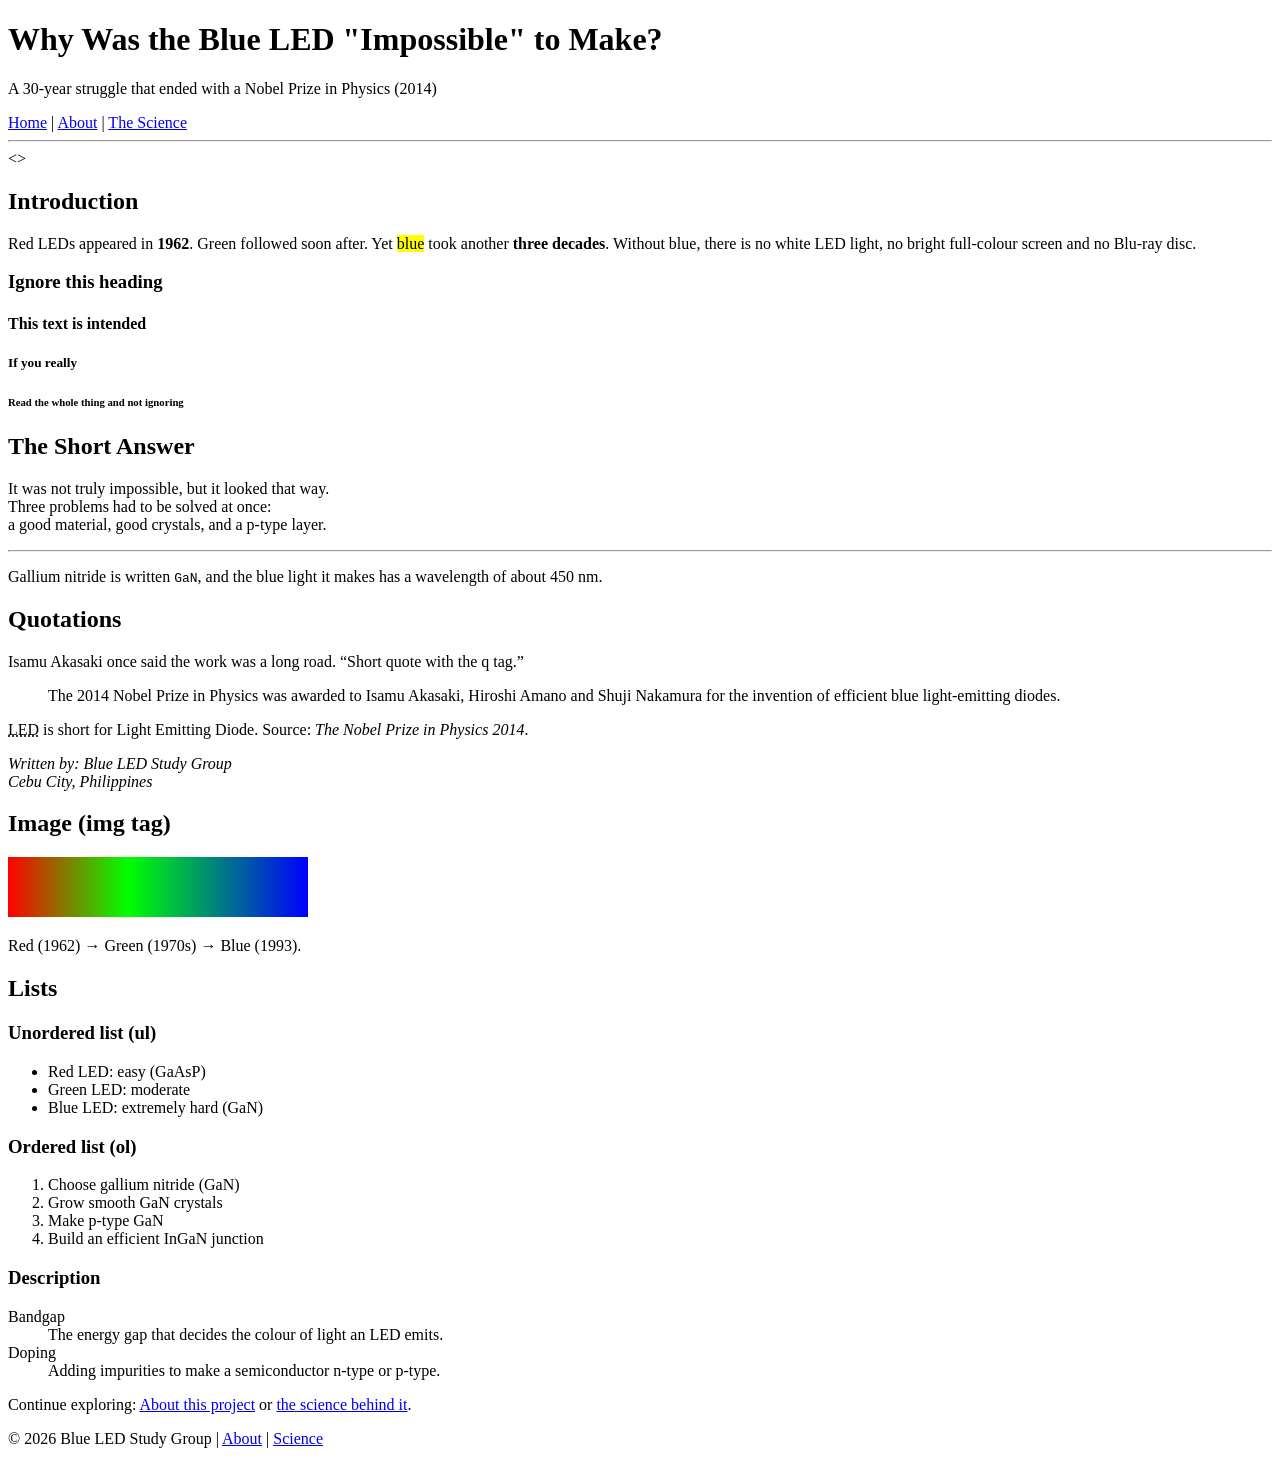
==== index.html @ 0ec420fd "index.html" ====
<!DOCTYPE html>
<html lang="en">
<head>
  <meta charset="UTF-8">
  <meta name="viewport" content="width=device-width, initial-scale=1.0">
  <meta name="description" content="Why was the blue LED so hard to make?">
  <title>Why Was the Blue LED "Impossible"? | Home</title>
  <link rel="stylesheet" href="style.css">
</head>
<body>

  <header id="top-banner">
    <h1>Why Was the Blue LED "Impossible" to Make?</h1>
    <p>A 30-year struggle that ended with a Nobel Prize in Physics (2014)</p>
  </header>

  <nav class="nav">
    <a href="index.html">Home</a> |
    <a href="about.html">About</a> |
    <a href="science.html">The Science</a>
  </nav>

  <hr>

  <>

    <h2>Introduction</h2>
    <p>
      Red LEDs appeared in <b>1962</b>. Green followed soon after. Yet <mark>blue</mark>
      took another <strong>three decades</strong>. Without blue, there is no white LED light,
      no bright full-colour screen and no Blu-ray disc.
    </p>

    <h3>Ignore this heading</h3>
    <h4>This text is intended</h4>
    <h5>If you really</h5>
    <h6>Read the whole thing and not ignoring</h6>

    <h2>The Short Answer</h2>
    <p>
      It was not truly impossible, but it looked that way.<br>
      Three problems had to be solved at once:<br>
      a good material, good crystals, and a p-type layer.
    </p>
    <hr>

    
    <p>
      Gallium nitride is written <code>GaN</code>, and the blue light it makes has a
      wavelength of about <span class="blue-text">450 nm</span>.
    </p>

    <h2>Quotations</h2>
    <p>Isamu Akasaki once said the work was a long road. <q>Short quote with the q tag.</q></p>

    <blockquote class="quote-box" cite="https://www.nobelprize.org">
      The 2014 Nobel Prize in Physics was awarded to Isamu Akasaki, Hiroshi Amano
      and Shuji Nakamura for the invention of efficient blue light-emitting diodes.
    </blockquote>

    <p>
      <abbr title="Light Emitting Diode">LED</abbr> is short for Light Emitting Diode.
      Source: <cite>The Nobel Prize in Physics 2014</cite>.
    </p>

    <address>
      Written by: Blue LED Study Group<br>
      Cebu City, Philippines
    </address>

    <h2>Image (img tag)</h2>
    <p>
      <img alt="A simple colour spectrum from red to blue" width="300" height="60"
           src="data:image/svg+xml;utf8,%3Csvg xmlns='http://www.w3.org/2000/svg' width='300' height='60'%3E%3Cdefs%3E%3ClinearGradient id='g'%3E%3Cstop offset='0' stop-color='red'/%3E%3Cstop offset='0.4' stop-color='lime'/%3E%3Cstop offset='1' stop-color='blue'/%3E%3C/linearGradient%3E%3C/defs%3E%3Crect width='300' height='60' fill='url(%23g)'/%3E%3C/svg%3E">
    </p>
    <p>Red (1962) &rarr; Green (1970s) &rarr; Blue (1993).</p>

        <h2>Lists</h2>

    <h3>Unordered list (ul)</h3>
    <ul>
      <li>Red LED: easy (GaAsP)</li>
      <li>Green LED: moderate</li>
      <li>Blue LED: extremely hard (GaN)</li>
    </ul>

    <h3>Ordered list (ol)</h3>
    <ol>
      <li>Choose gallium nitride (GaN)</li>
      <li>Grow smooth GaN crystals</li>
      <li>Make p-type GaN</li>
      <li>Build an efficient InGaN junction</li>
    </ol>

    <h3>Description </h3>
    <dl>
      <dt>Bandgap</dt>
      <dd>The energy gap that decides the colour of light an LED emits.</dd>
      <dt>Doping</dt>
      <dd>Adding impurities to make a semiconductor n-type or p-type.</dd>
    </dl>

    <p>
      Continue exploring:
      <a href="about.html">About this project</a> or
      <a href="science.html">the science behind it</a>.
    </p>

    </main>

  <footer>
    <p>&copy; 2026 Blue LED Study Group | <a href="about.html">About</a> | <a href="science.html">Science</a></p>
  </footer>

</body>
</html>
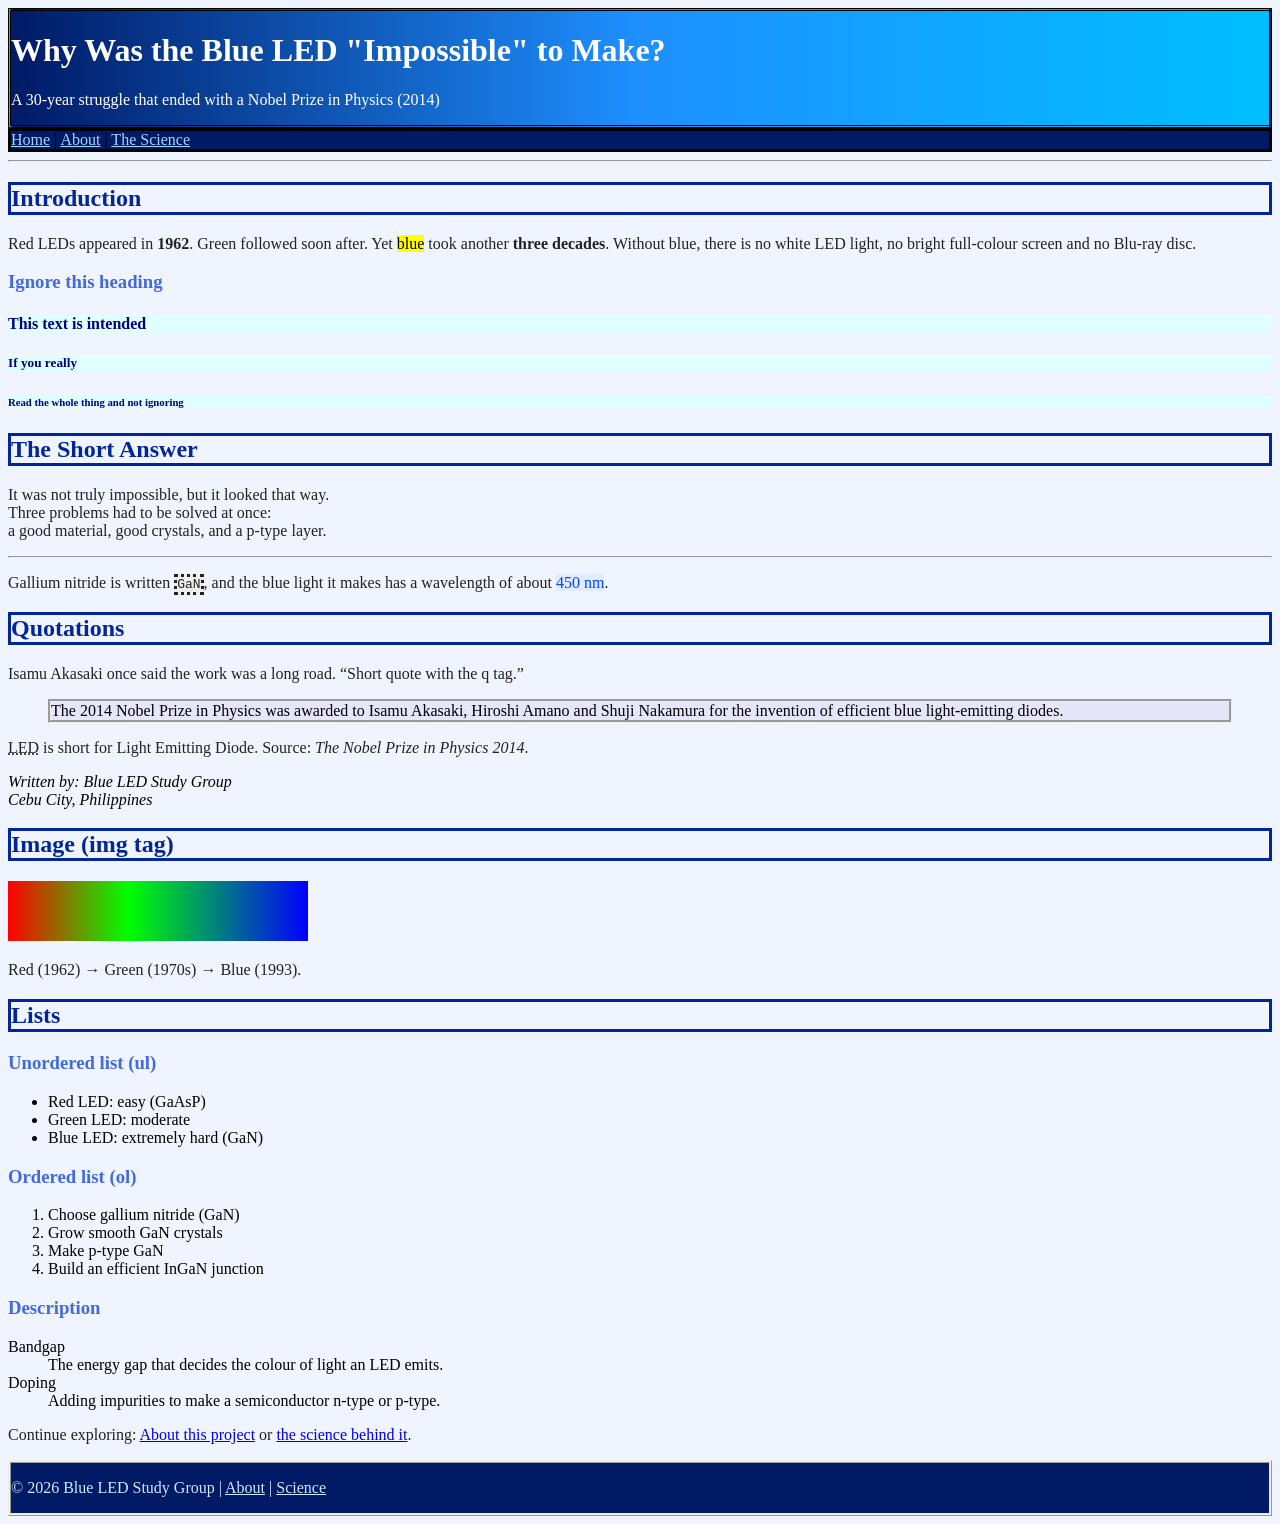
==== commit 4cfe0232: "index.html" ====
--- a/index.html
+++ b/index.html
@@ -21,9 +21,7 @@
   </nav>
 
   <hr>
-
-  <>
-
+  
     <h2>Introduction</h2>
     <p>
       Red LEDs appeared in <b>1962</b>. Green followed soon after. Yet <mark>blue</mark>
@@ -44,7 +42,6 @@
     </p>
     <hr>
 
-    
     <p>
       Gallium nitride is written <code>GaN</code>, and the blue light it makes has a
       wavelength of about <span class="blue-text">450 nm</span>.
--- a/style.css
+++ b/style.css
@@ -0,0 +1,126 @@
+{
+  color: #1b1b2f;
+}
+
+body {
+  background-color: #f0f4ff;              /* HEX color */
+}
+
+h1 {
+  color: white;
+  background-color: rgb(0, 40, 140);      /* RGB color */
+}
+
+h2 {
+  color: hsl(225, 100%, 30%);             /* HSL color */
+  border-style: solid;                    /* border-style */
+}
+
+h3 {
+  color: royalblue;                       /* color name */
+}
+
+p {
+  color: #222222;
+}
+
+h4, h5, h6 {
+  color: navy;
+  background-color: lightcyan;
+}
+
+#top-banner {
+  background-color: #0033cc;
+  background-image: linear-gradient(to right, #001a66, #1e90ff, #00bfff);
+  border-style: double;
+}
+
+#top-banner h1,
+#top-banner p {
+  color: white;
+  background-color: transparent;
+}
+.nav {
+  background-color: #001a66;
+  border-style: solid;
+}   
+
+.nav a {                                  /* descendant selector */
+  color: #9fd8ff;
+  background-color: #001a66;
+}
+
+.nav a:hover {
+  color: #001a66;
+  background-color: #9fd8ff;
+}
+
+.card {
+  background-color: white;
+  border-style: solid;
+}
+
+.highlight {
+  background-color: #cfe8ff;
+  color: #003399;
+}
+
+.warning {
+  background-color: #fff3cd;
+  border-style: dashed;
+}
+
+.quote-box {
+  background-color: lavender;
+  border-style: groove;
+}
+
+.bg-gradient {
+  background-image: linear-gradient(#e6f2ff, #99ccff);
+  background-repeat: no-repeat;
+  background-attachment: scroll;
+  background-position: center;
+}
+
+.bg-radial {
+  background-image: radial-gradient(white, #66b3ff);
+}
+
+    table {
+  border-style: solid;
+  background-color: white;
+}
+
+th {
+  background-color: #0033cc;
+  color: white;
+  border-style: solid;
+}
+
+td {
+  border-style: dotted;
+}
+
+footer {
+  background-color: #001a66;
+  border-style: ridge;
+}
+
+footer p, footer a {
+  color: #cfe8ff;
+  background-color: transparent;
+}
+
+mark {
+  background-color: yellow;
+}
+
+span.blue-text {
+  color: #0047ff;
+  background-color: #e0ebff;
+}
+
+code {
+  background-color: #eeeeee;
+  border-style: dotted;
+}
